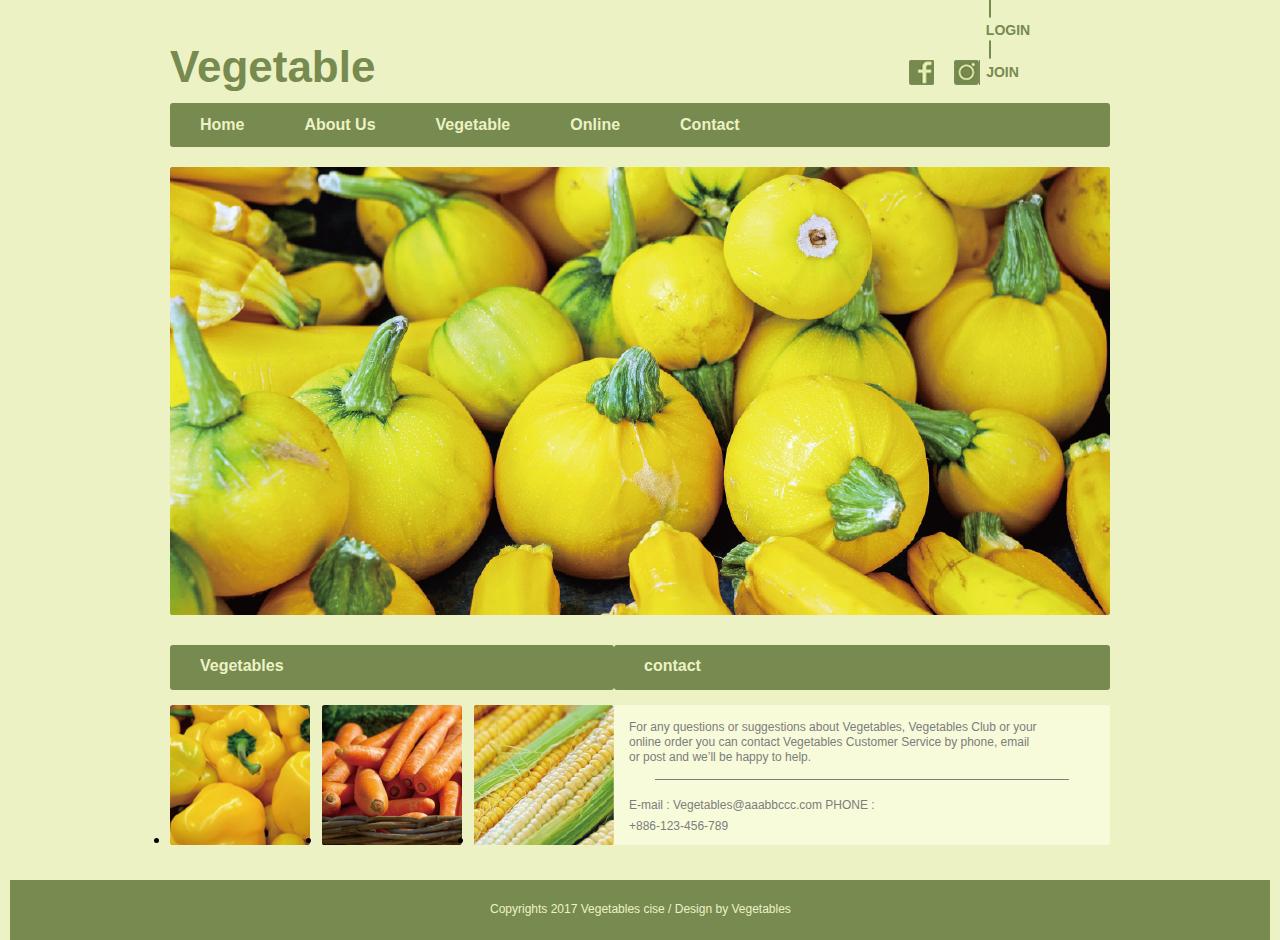
==== index.html @ ed2bafb1 "Rename work.html to index.html" ====
<!DOCTYPE html>
<html>
    <head>
        <meta charset="utf-8">
            <title>homework</title>
            <link rel="stylesheet" href="css/normalize.css">
            <link rel="stylesheet" href="css/workstyle.css">
    </head>
    <body>
    <header>
               <h1>Vegetable</h1>
        <div class="icon">
            <a href="#" class="fb"><img src="read/img/btn_facebook.png" ></a>
            <a href="#" class="ig"></a><img src="read/img/btn_instagram.png" ></a>
        </div>
    <hr class="WHAT">
    <div class="ljbox">
        <a href="#" class="login"></a><p class="loginword">LOGIN</p></a>
        <a href="#" class="join"></a><p class="joinword">JOIN</p></a>
    </div>            
    </header>
    <nav class="nav">
        <ul class="list">
            <li class="item"><a href="#" class="link">Home</a></li>
            <li class="item"><a href="#" class="link">About Us</a></li>
            <li class="item"><a href="#" class="link">Vegetable</a></li>
            <li class="item"><a href="#" class="link">Online</a></li>
            <li class="item"><a href="#" class="link">Contact</a></li>
        </ul>
    </nav>
        <article>
            <div class="mainimg">
            <img src="read/img/img_main_pumpkin.png">
            </div>
<div class="info">   
        <div class="vegetableimg">
            <h2>Vegetables</h2>
    <ul class="imgbox">
        <li class="vegeimg"><img src="read/img/img_vegetables_pepper.png" class="vege"></li>
        <li class="vegeimg"><img src="read/img/img_vegetables_carrot.png" class="vege"></li>
        <li class="vegeimg"><img src="read/img/img_vegetables_corn.png" class="vege"></li>
    </ul>
        </div>
        
    <div class="contact">
        <h2 class="contitle">contact</h2>
        <div class="contactbox">
            <p class="cabout">For any questions or suggestions about
            Vegetables, Vegetables Club or your
            online order you can contact Vegetables
            Customer Service by phone, email or post
            and we’ll be happy to help.</p>
    <hr class="line">
            <p class="call">E-mail : Vegetables@aaabbccc.com
                            PHONE : +886-123-456-789</p>
        </div>
    </div>    
</div>
</article>
        <footer>
            <p class="right">Copyrights 2017 Vegetables cise / Design by Vegetables</p>
        </footer>
    </body>
</html>
---- css/workstyle.css ----
html{
    box-sizing: border-box;
    height: 940px;
    width: 1260px;
    margin: auto;
}
body{
    background-color: #edf2c5;
}

header{
    display: flex;
    margin-left: 160px;
}

article{
    margin-left: 160px;
    margin-right: 160px;
    height: 713px;
}

footer{
    width: 1260px;
    height: 60px;
    background-color: #778A50;
}

nav{
    width: 940px;
    background-color: #778A50;   
    margin-left: 160px;
    border-radius: 3px;
}

a{
    text-decoration: none;
}

h1{
    width: 270px;
    height: 62px;
    font-family: Arial;
    font-size: 44px;
    font-weight: 900;
    line-height: 1.4;
    color: #778a50;
    margin: 36px 469px 5px 0px;
    text-align: left;
}

.icon{
    display: flex;
    list-style: none;
    height: 25px;
    margin-top: 60px;
}

.fb{
    margin-right: 10px;
}

.ig{
    margin-right: 10px;
}

.ijbox{
    display: flex;
    list-style: none;
    height: 25px;
    margin-top: 60px;
}

.WHAT{
    position: absolute;
    width: 1px;
    height: 25px;
    border: 0;
    margin: 60px 0px 18px 809px;
    background-color: #778a50;
}

.login{
    width: 58px;
    border: solid 1px #778a50;
    border-radius: 3px;
    margin-left: 10px;
}

.join{
    width: 47px;
    border: solid 1px #778a50;
    border-radius: 3px;
    margin-left: 10px;
}

.loginword{
    width: 46px;
    height: 15px;
    font-family: Arial;
    font-size: 14px;
    font-weight: bold;
    line-height: 1.2;
    text-align: center;
    color: #778a50;
    margin: 0;
    padding: 4px 6px;
}

.loginword:hover{
    color: #EDF2C5;
    background-color: #778A50;
}

.joinword{
    width: 35px;
    height: 15px;
    font-family: Arial;
    font-size: 14px;
    font-weight: bold;
    line-height: 1.2;
    text-align: center;
    color: #778a50;
    margin: 0;
    padding: 4px 6px;
}

.joinword:hover{
    color: #EDF2C5;
    background-color: #778A50;
}

.list{
    display: flex;
    width: 940px;
    height: 44px;
    border-radius: 3px;
    margin: 0;
    padding: 0;
}

.item{
    list-style: none;
    font-family: Arial;
    margin: 10px 30px 11px 30px;
    font-weight: 900;
}

.link{
    font-family: Arial;
    font-size: 16px;
    line-height: 1.5;
    text-align: left;
    color: #EDF2C5;
}

.mainimg{
    width: 940px;
    height: 448px;
    object-fit: contain;
    margin-top: 20px;
    background-color: #778a50;
    border-radius: 3px;
}

.info {
    display: flex;
    margin: auto;
    justify-content: space-between;
    height: 45px;
    margin-top: 30px;
}

.vegetableimg {
    border-radius: 3px;
    background-color: #778a50;
}

.imgbox{
    display: flex;
    margin-top: 15px;
    margin-bottom: 35px;
    padding: 0;
    justify-content: space-between;
}

h2{
    width: 98px;
    height: 23px;
    font-family: Arial;
    font-size: 16px;
    font-weight: 900;
    line-height: 1.4;
    text-align: left;
    color: #EDF2C5;
    margin: 0;
    padding: 10px 316px 12px 30px;
}

.contact{
    border-radius: 3px;
    background-color: #778a50;
}

.contitle{
    width: 69px;
    height: 23px;
    font-family: Arial;
    font-size: 16px;
    font-weight: 900;
    line-height: 1.4;
    text-align: left;
    color: #EDF2C5;
    margin: 0;
    padding: 10px 345px 12px 30px;
}

.contactbox{
    height: 140px;
    background-color: #f7fbda;
    margin-top: 15px;
    border-radius: 3px;
}

.cabout{
    width: 414px;
    height: 44px;
    font-family: Arial;
    font-size: 12px;
    line-height: 1.25;
    text-align: left;
    color: #7d7d7d;
    padding: 15px;
    margin: 0;
}

.line{
    width: 414px;
    height: 1px;
    background-color: #7d7d7d;
    margin: 0 auto;
    border: 0;
}

.call{
    height: 35px;
    font-family: Arial;
    font-size: 12px;
    line-height: 1.75;
    text-align: left;
    color: #7d7d7d;
    padding: 15px 232px 15px 15px;
    margin: 0;
}

.right{
    width: 301px;
    height: 14px;
    font-family: Arial;
    font-size: 12px;
    line-height: 1;
    text-align: left;
    color: #EDF2C5;
    padding: 23px 479px 23px 480px;
    margin: 0;
}
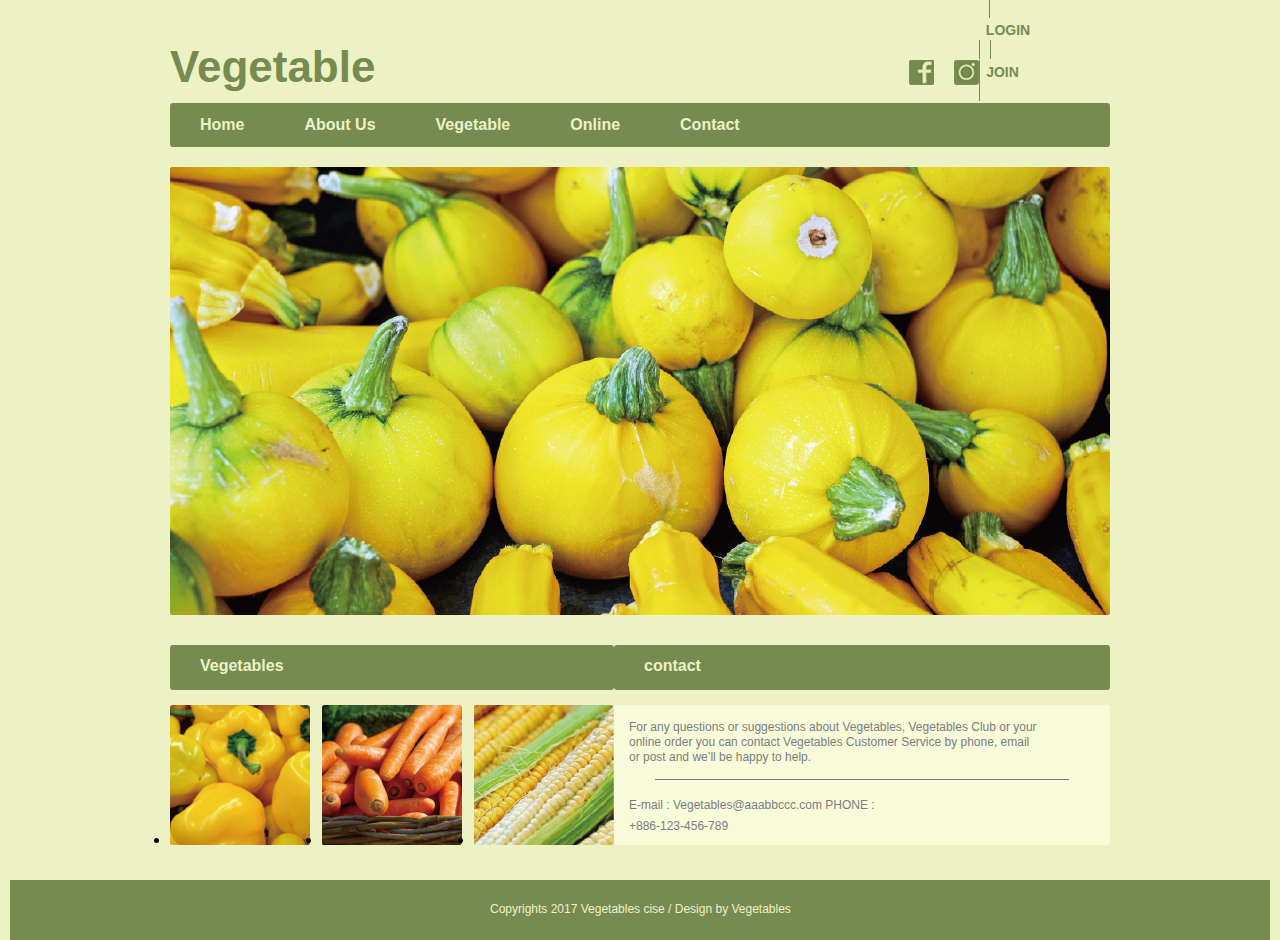
==== commit be0ea191: "Add files via upload" ====
--- a/index.html
+++ b/index.html
@@ -1,64 +1,64 @@
-<!DOCTYPE html>
-<html>
-    <head>
-        <meta charset="utf-8">
-            <title>homework</title>
-            <link rel="stylesheet" href="css/normalize.css">
-            <link rel="stylesheet" href="css/workstyle.css">
-    </head>
-    <body>
-    <header>
-               <h1>Vegetable</h1>
-        <div class="icon">
-            <a href="#" class="fb"><img src="read/img/btn_facebook.png" ></a>
-            <a href="#" class="ig"></a><img src="read/img/btn_instagram.png" ></a>
-        </div>
-    <hr class="WHAT">
-    <div class="ljbox">
-        <a href="#" class="login"></a><p class="loginword">LOGIN</p></a>
-        <a href="#" class="join"></a><p class="joinword">JOIN</p></a>
-    </div>            
-    </header>
-    <nav class="nav">
-        <ul class="list">
-            <li class="item"><a href="#" class="link">Home</a></li>
-            <li class="item"><a href="#" class="link">About Us</a></li>
-            <li class="item"><a href="#" class="link">Vegetable</a></li>
-            <li class="item"><a href="#" class="link">Online</a></li>
-            <li class="item"><a href="#" class="link">Contact</a></li>
-        </ul>
-    </nav>
-        <article>
-            <div class="mainimg">
-            <img src="read/img/img_main_pumpkin.png">
-            </div>
-<div class="info">   
-        <div class="vegetableimg">
-            <h2>Vegetables</h2>
-    <ul class="imgbox">
-        <li class="vegeimg"><img src="read/img/img_vegetables_pepper.png" class="vege"></li>
-        <li class="vegeimg"><img src="read/img/img_vegetables_carrot.png" class="vege"></li>
-        <li class="vegeimg"><img src="read/img/img_vegetables_corn.png" class="vege"></li>
-    </ul>
-        </div>
-        
-    <div class="contact">
-        <h2 class="contitle">contact</h2>
-        <div class="contactbox">
-            <p class="cabout">For any questions or suggestions about
-            Vegetables, Vegetables Club or your
-            online order you can contact Vegetables
-            Customer Service by phone, email or post
-            and we’ll be happy to help.</p>
-    <hr class="line">
-            <p class="call">E-mail : Vegetables@aaabbccc.com
-                            PHONE : +886-123-456-789</p>
-        </div>
-    </div>    
-</div>
-</article>
-        <footer>
-            <p class="right">Copyrights 2017 Vegetables cise / Design by Vegetables</p>
-        </footer>
-    </body>
-</html>
+<!DOCTYPE html>
+<html>
+    <head>
+        <meta charset="utf-8">
+            <title>homework</title>
+            <link rel="stylesheet" href="css/normalize.css">
+            <link rel="stylesheet" href="css/workstyle.css">
+    </head>
+    <body>
+    <header>
+               <h1>Vegetable</h1>
+        <div class="icon">
+            <a href="#" class="fb"><img src="read/img/btn_facebook.png" ></a>
+            <a href="#" class="ig"></a><img src="read/img/btn_instagram.png" ></a>
+        </div>
+    <hr class="WHAT">
+    <div class="ljbox">
+        <a href="#" class="login"><p class="loginword">LOGIN</p></a>
+        <a href="#" class="join"><p class="joinword">JOIN</p></a>
+    </div>            
+    </header>
+    <nav class="nav">
+        <ul class="list">
+            <li class="item"><a href="#" class="link">Home</a></li>
+            <li class="item"><a href="#" class="link">About Us</a></li>
+            <li class="item"><a href="#" class="link">Vegetable</a></li>
+            <li class="item"><a href="#" class="link">Online</a></li>
+            <li class="item"><a href="#" class="link">Contact</a></li>
+        </ul>
+    </nav>
+        <article>
+            <div class="mainimg">
+            <img src="read/img/img_main_pumpkin.png">
+            </div>
+<div class="info">   
+        <div class="vegetableimg">
+            <h2>Vegetables</h2>
+    <ul class="imgbox">
+        <li class="vegeimg"><img src="read/img/img_vegetables_pepper.png" class="vege"></li>
+        <li class="vegeimg"><img src="read/img/img_vegetables_carrot.png" class="vege"></li>
+        <li class="vegeimg"><img src="read/img/img_vegetables_corn.png" class="vege"></li>
+    </ul>
+        </div>
+        
+    <div class="contact">
+        <h2 class="contitle">contact</h2>
+        <div class="contactbox">
+            <p class="cabout">For any questions or suggestions about
+            Vegetables, Vegetables Club or your
+            online order you can contact Vegetables
+            Customer Service by phone, email or post
+            and we’ll be happy to help.</p>
+    <hr class="line">
+            <p class="call">E-mail : Vegetables@aaabbccc.com
+                            PHONE : +886-123-456-789</p>
+        </div>
+    </div>    
+</div>
+</article>
+        <footer>
+            <p class="right">Copyrights 2017 Vegetables cise / Design by Vegetables</p>
+        </footer>
+    </body>
+</html>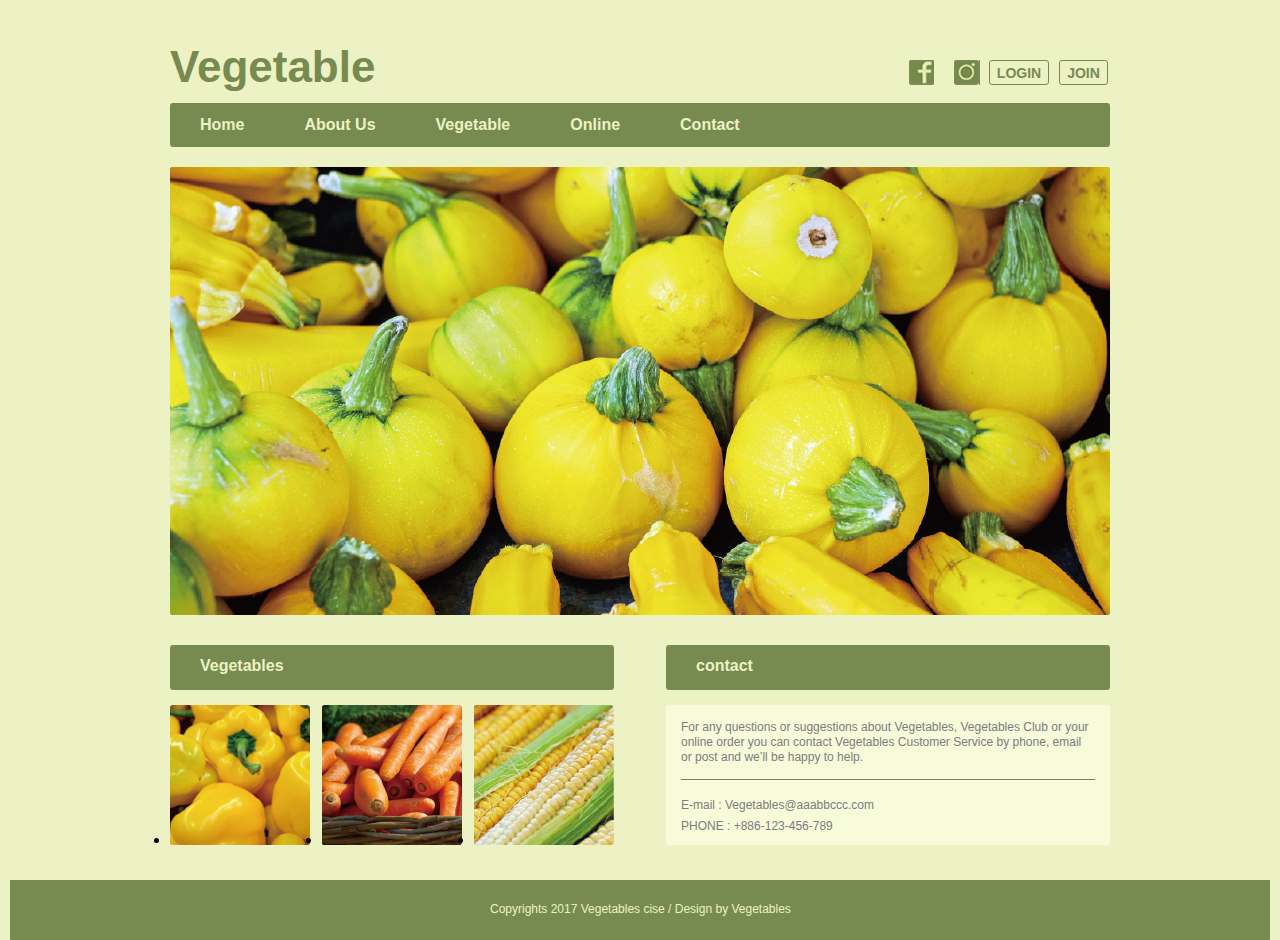
==== commit 6ba9a9fd: "Add files via upload" ====
--- a/index.html
+++ b/index.html
@@ -4,7 +4,7 @@
         <meta charset="utf-8">
             <title>homework</title>
             <link rel="stylesheet" href="css/normalize.css">
-            <link rel="stylesheet" href="css/workstyle.css">
+            <link rel="stylesheet" href="css/workstyle-part2.css">
     </head>
     <body>
     <header>
--- a/css/workstyle-part2.css
+++ b/css/workstyle-part2.css
@@ -0,0 +1,267 @@
+html{
+    box-sizing: border-box;
+    height: 940px;
+    width: 1260px;
+    margin: auto;
+}
+body{
+    background-color: #edf2c5;
+}
+
+header{
+    display: flex;
+    margin-left: 160px;
+}
+
+article{
+    margin-left: 160px;
+    margin-right: 160px;
+    height: 713px;
+}
+
+footer{
+    width: 1260px;
+    height: 60px;
+    background-color: #778A50;
+}
+
+nav{
+    width: 940px;
+    background-color: #778A50;   
+    margin-left: 160px;
+    border-radius: 3px;
+}
+
+a{
+    text-decoration: none;
+}
+
+h1{
+    width: 270px;
+    height: 62px;
+    font-family: Arial;
+    font-size: 44px;
+    font-weight: 900;
+    line-height: 1.4;
+    color: #778a50;
+    margin: 36px 469px 5px 0px;
+    text-align: left;
+}
+
+.icon{
+    display: flex;
+    list-style: none;
+    height: 25px;
+    margin-top: 60px;
+}
+
+.fb{
+    margin-right: 10px;
+}
+
+.ig{
+    margin-right: 10px;
+}
+
+.ljbox{
+    display: flex;
+    list-style: none;
+    height: 25px;
+    margin-top: 60px;
+}
+
+.WHAT{
+    position: absolute;
+    width: 1px;
+    height: 25px;
+    border: 0;
+    margin: 60px 0px 18px 809px;
+    background-color: #778a50;
+}
+
+.login{
+    width: 58px;
+    border: solid 1px #778a50;
+    border-radius: 3px;
+    margin-left: 10px;
+}
+
+.join{
+    width: 47px;
+    border: solid 1px #778a50;
+    border-radius: 3px;
+    margin-left: 10px;
+}
+
+.loginword{
+    width: 46px;
+    height: 15px;
+    font-family: Arial;
+    font-size: 14px;
+    font-weight: bold;
+    line-height: 1.2;
+    text-align: center;
+    color: #778a50;
+    margin: 0;
+    padding: 4px 6px;
+}
+
+.loginword:hover{
+    color: #EDF2C5;
+    background-color: #778A50;
+}
+
+.joinword{
+    width: 35px;
+    height: 15px;
+    font-family: Arial;
+    font-size: 14px;
+    font-weight: bold;
+    line-height: 1.2;
+    text-align: center;
+    color: #778a50;
+    margin: 0;
+    padding: 4px 6px;
+}
+
+.joinword:hover{
+    color: #EDF2C5;
+    background-color: #778A50;
+}
+
+.list{
+    display: flex;
+    width: 940px;
+    height: 44px;
+    border-radius: 3px;
+    margin: 0;
+    padding: 0;
+}
+
+.item{
+    list-style: none;
+    font-family: Arial;
+    margin: 10px 30px 11px 30px;
+    font-weight: 900;
+}
+
+.link{
+    font-family: Arial;
+    font-size: 16px;
+    line-height: 1.5;
+    text-align: left;
+    color: #EDF2C5;
+}
+
+.mainimg{
+    width: 940px;
+    height: 448px;
+    object-fit: contain;
+    margin-top: 20px;
+    background-color: #778a50;
+    border-radius: 3px;
+}
+
+.info {
+    display: flex;
+    margin: auto;
+    justify-content: space-between;
+    height: 45px;
+    margin-top: 30px;
+}
+
+
+
+
+h2{
+    width: 98px;
+    height: 23px;
+    font-family: Arial;
+    font-size: 16px;
+    font-weight: 900;
+    line-height: 1.4;
+    text-align: left;
+    color: #EDF2C5;
+    margin: 0;
+    padding: 10px 316px 12px 30px;
+}
+.imgbox{
+    display: flex;
+    margin-top: 15px;
+    margin-bottom: 35px;
+    padding: 0;
+    justify-content: space-between;
+}
+
+.vegetableimg {
+    border-radius: 3px;
+    background-color: #778a50;
+}
+.contact{
+    width: 444px;
+    border-radius: 3px;
+    background-color: #778a50;
+}
+
+.contitle{
+    width: 69px;
+    height: 23px;
+    font-family: Arial;
+    font-size: 16px;
+    font-weight: 900;
+    line-height: 1.4;
+    text-align: left;
+    color: #EDF2C5;
+    margin: 0;
+    padding: 10px 345px 12px 30px;
+}
+
+.contactbox{
+    height: 140px;
+    background-color: #f7fbda;
+    margin-top: 15px;
+    border-radius: 3px;
+}
+
+.cabout{
+    width: 414px;
+    height: 44px;
+    font-family: Arial;
+    font-size: 12px;
+    line-height: 1.25;
+    text-align: left;
+    color: #7d7d7d;
+    padding: 15px;
+    margin: 0;
+}
+
+.line{
+    width: 414px;
+    height: 1px;
+    background-color: #7d7d7d;
+    margin: 0 auto;
+    border: 0;
+}
+
+.call{
+    height: 35px;
+    font-family: Arial;
+    font-size: 12px;
+    line-height: 1.75;
+    text-align: left;
+    color: #7d7d7d;
+    padding: 15px 232px 15px 15px;
+    margin: 0;
+}
+
+.right{
+    width: 301px;
+    height: 14px;
+    font-family: Arial;
+    font-size: 12px;
+    line-height: 1;
+    text-align: left;
+    color: #EDF2C5;
+    padding: 23px 479px 23px 480px;
+    margin: 0;
+}